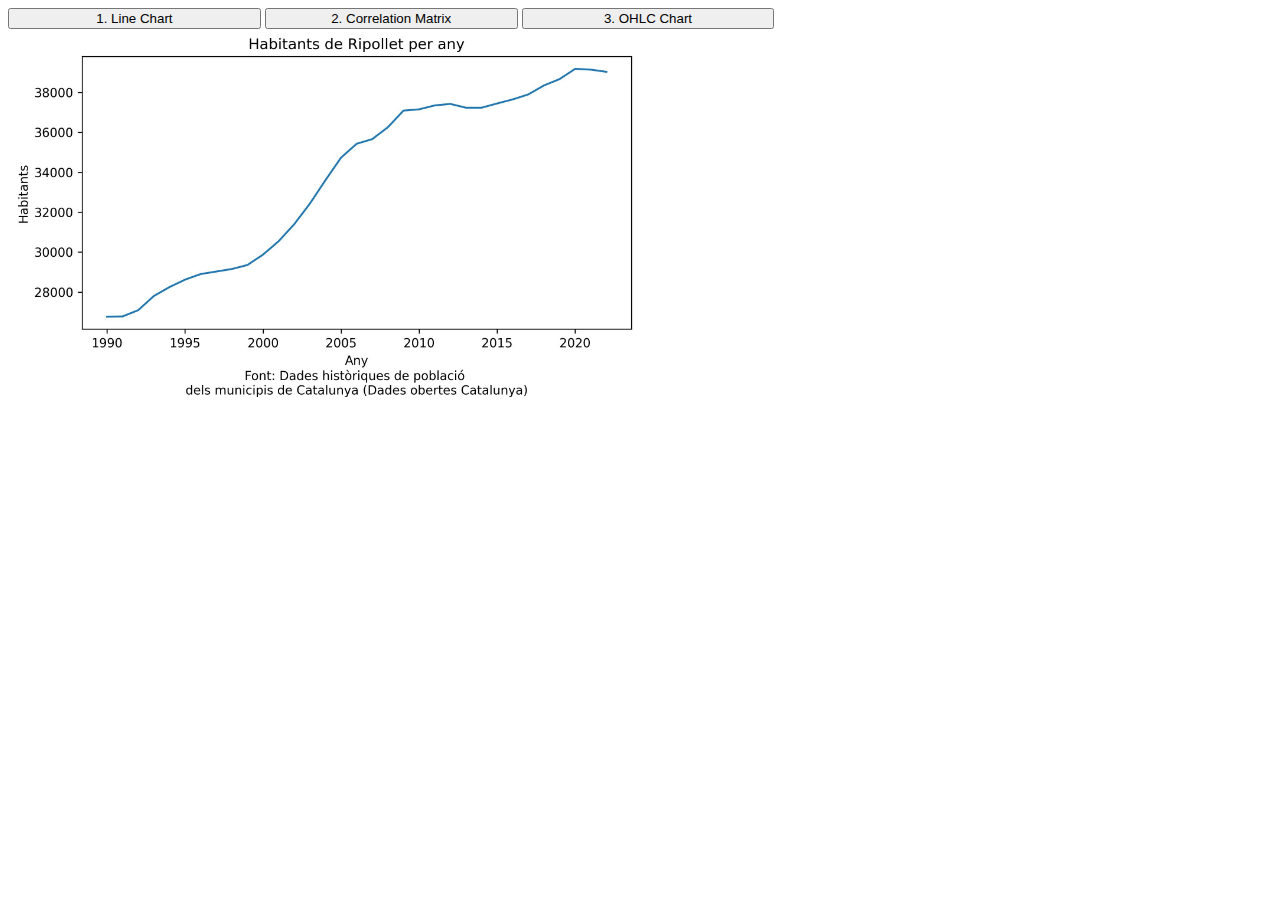
==== index.html @ 3772f801 "added display to image" ====
<!DOCTYPE html>
<html lang="en">
<head>
    <meta charset="UTF-8">
    <meta http-equiv="X-UA-Compatible" content="IE=edge">
    <meta name="viewport" content="width=device-width, initial-scale=1.0">
    <title>PAC 2 - M2.959</title>
    <script src="script.js"></script>
    <link rel="stylesheet" href="styles.css">
</head>
<body>
    <div id="buttons">
        <button onclick="showImage(1)">1. Line Chart</button>
        <button onclick="showImage(2)">2. Correlation Matrix</button>
        <button onclick="showImage(3)">3. OHLC Chart</button>
      </div>
      <div id="images">
        <img id="image1" src="./visualizations/images/line-chart.jpg" style="display: block;">
      </div>
</body>
</html>
---- styles.css ----
button {
  width: 20%;
  text-align: center;
}

img {
    max-width: 50%;
    height: auto;
  }

.buttons {
  width: 100%; 
  text-align: center;
}

.images {
  width: 100%; 
  text-align: center;
}
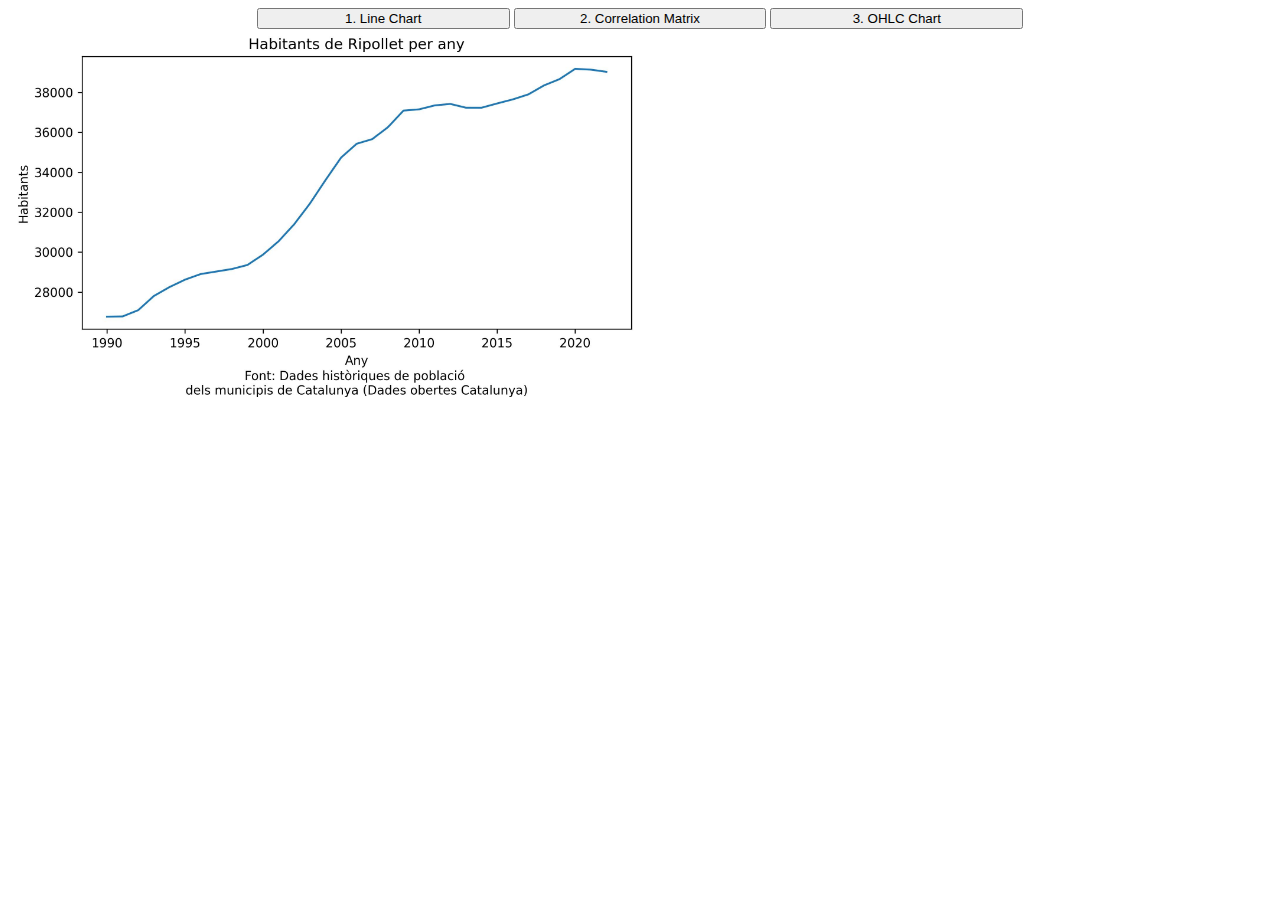
==== commit ec597a31: "modified css" ====
--- a/index.html
+++ b/index.html
@@ -9,12 +9,12 @@
     <link rel="stylesheet" href="styles.css">
 </head>
 <body>
-    <div id="buttons">
+    <div class="buttons">
         <button onclick="showImage(1)">1. Line Chart</button>
         <button onclick="showImage(2)">2. Correlation Matrix</button>
         <button onclick="showImage(3)">3. OHLC Chart</button>
       </div>
-      <div id="images">
+      <div class="images">
         <img id="image1" src="./visualizations/images/line-chart.jpg" style="display: block;">
       </div>
 </body>
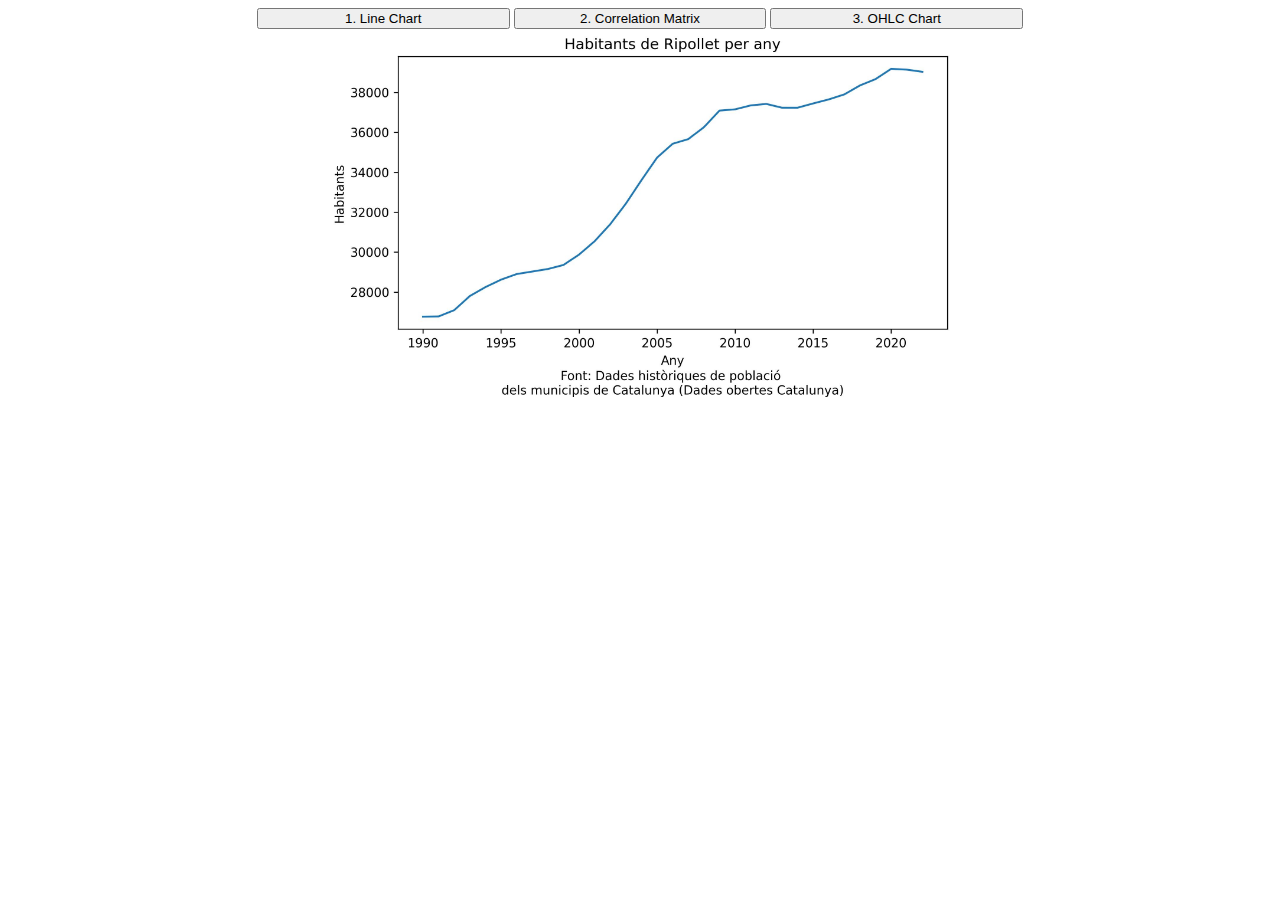
==== commit 14ceebb8: "center image" ====
--- a/index.html
+++ b/index.html
@@ -15,7 +15,7 @@
         <button onclick="showImage(3)">3. OHLC Chart</button>
       </div>
       <div class="images">
-        <img id="image1" src="./visualizations/images/line-chart.jpg" style="display: block;">
+        <img id="image1" src="./visualizations/images/line-chart.jpg">
       </div>
 </body>
 </html>--- a/styles.css
+++ b/styles.css
@@ -6,7 +6,8 @@
 img {
     max-width: 50%;
     height: auto;
-  }
+    margin: 0 auto;
+}
 
 .buttons {
   width: 100%; 
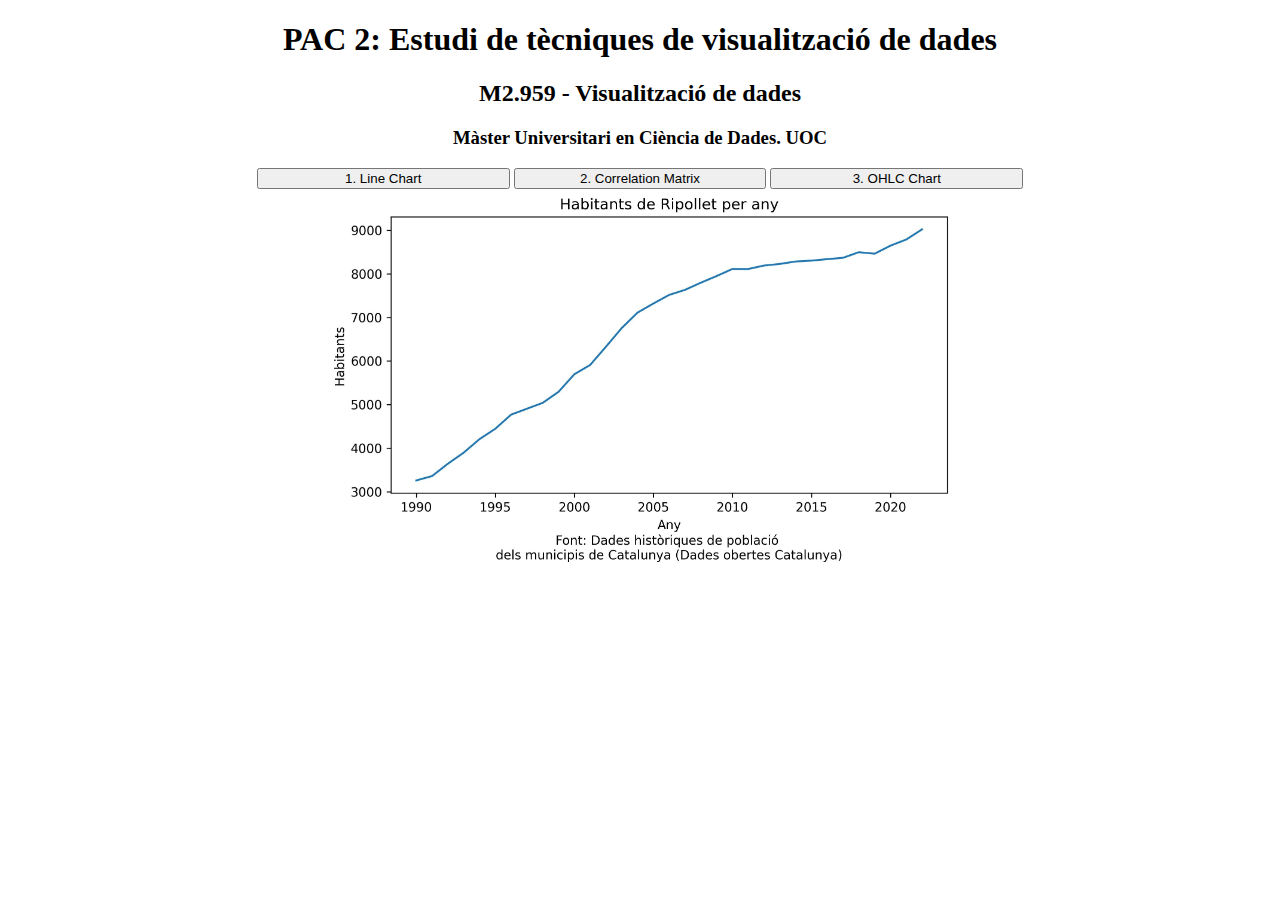
==== commit da49b0e4: "added header" ====
--- a/index.html
+++ b/index.html
@@ -9,6 +9,11 @@
     <link rel="stylesheet" href="styles.css">
 </head>
 <body>
+    <div class="header">
+      <h1>PAC 2: Estudi de tècniques de visualització de dades</h1>
+      <h2>M2.959 - Visualització de dades</h2>
+      <h3>Màster Universitari en Ciència de Dades. UOC</h3>
+    </div>
     <div class="buttons">
         <button onclick="showImage(1)">1. Line Chart</button>
         <button onclick="showImage(2)">2. Correlation Matrix</button>
--- a/styles.css
+++ b/styles.css
@@ -7,6 +7,11 @@
     max-width: 50%;
     height: auto;
     margin: 0 auto;
+}
+
+.header {
+  width: 100%; 
+  text-align: center;
 }
 
 .buttons {
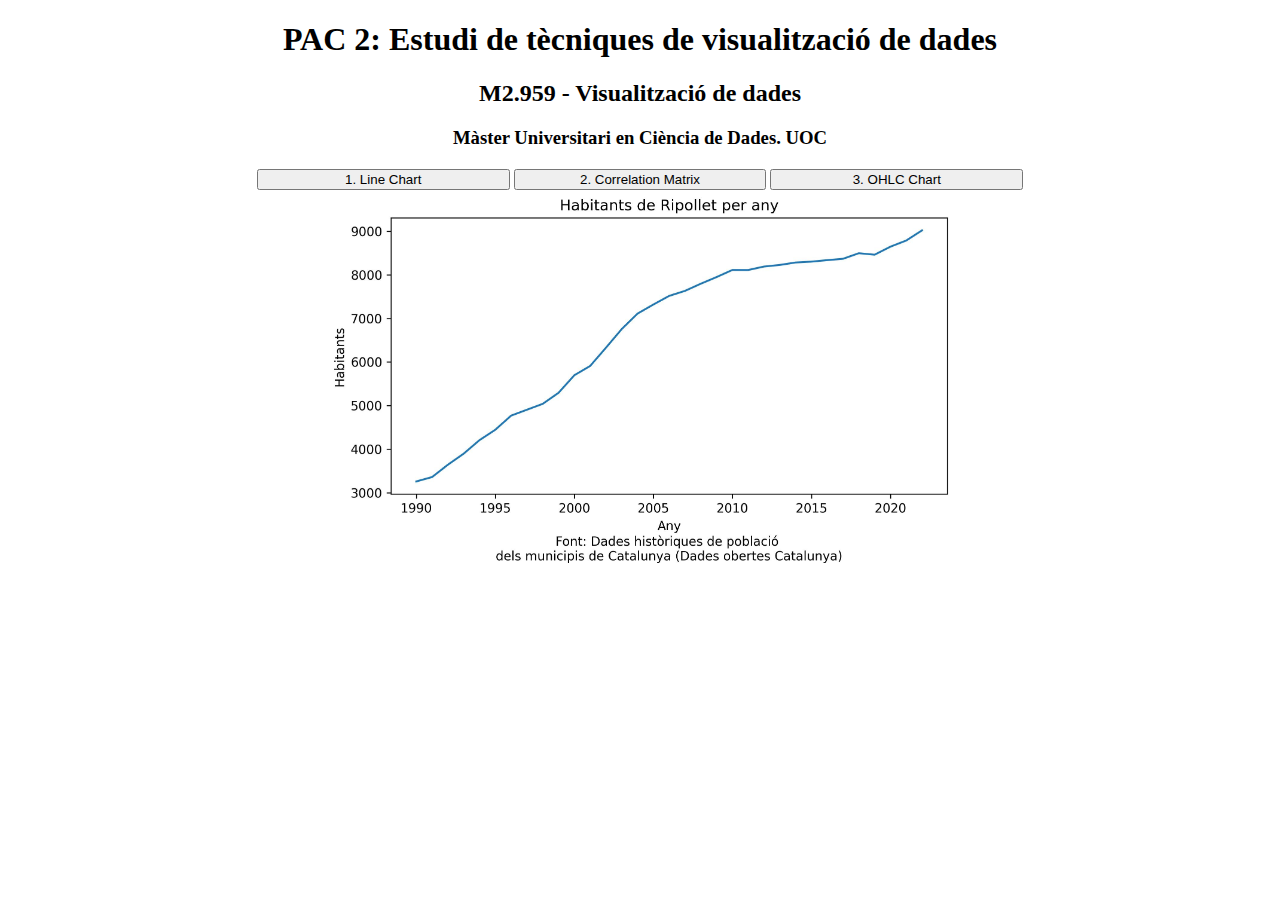
==== commit c60c25df: "centered title" ====
--- a/index.html
+++ b/index.html
@@ -9,7 +9,7 @@
     <link rel="stylesheet" href="styles.css">
 </head>
 <body>
-    <div class="header">
+    <div class="headers">
       <h1>PAC 2: Estudi de tècniques de visualització de dades</h1>
       <h2>M2.959 - Visualització de dades</h2>
       <h3>Màster Universitari en Ciència de Dades. UOC</h3>
--- a/styles.css
+++ b/styles.css
@@ -9,9 +9,11 @@
     margin: 0 auto;
 }
 
-.header {
+.headers {
   width: 100%; 
   text-align: center;
+  margin-top: 10px;
+  margin-bottom: 20px;
 }
 
 .buttons {
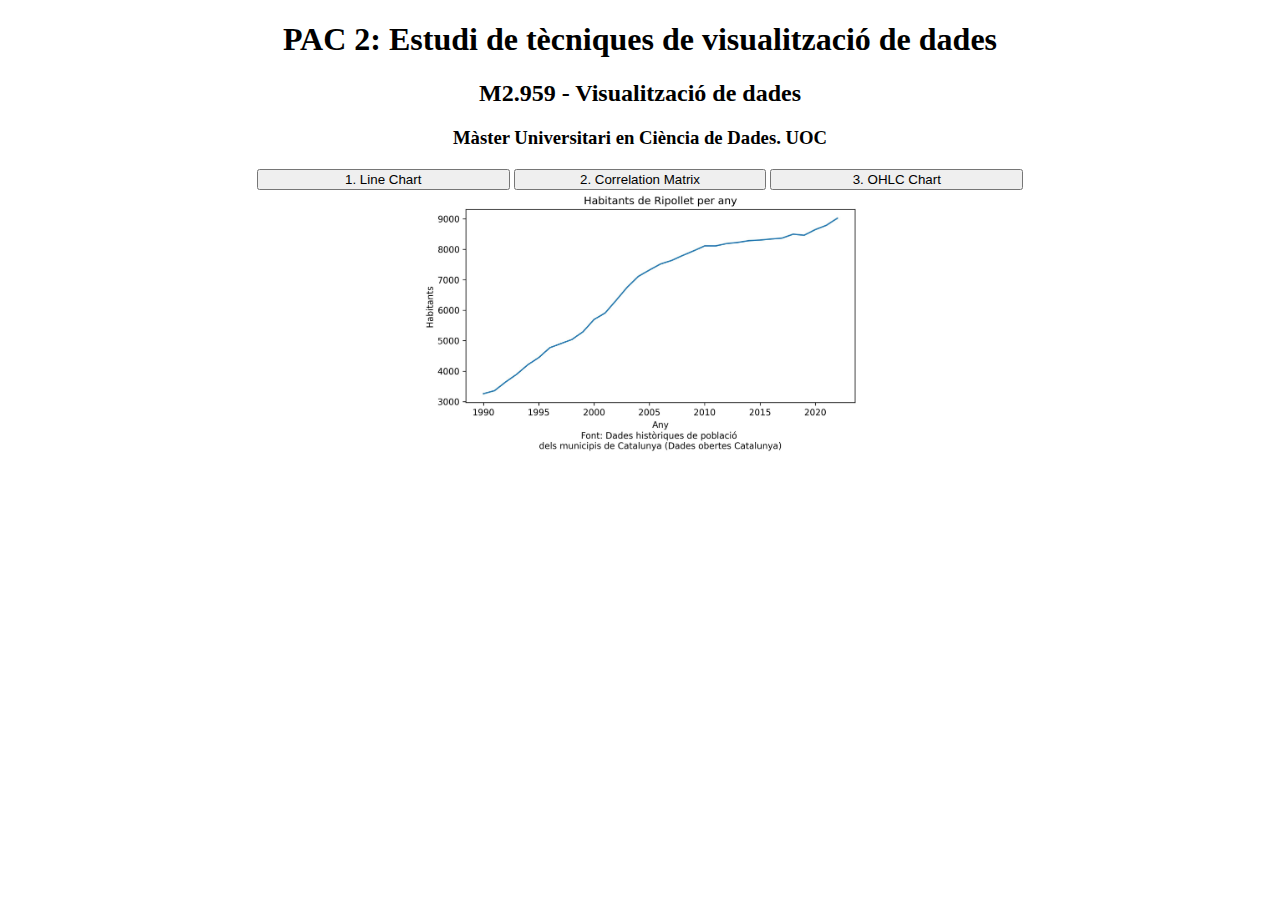
==== commit c72a4f04: "added image to buttons" ====
--- a/index.html
+++ b/index.html
@@ -21,6 +21,7 @@
       </div>
       <div class="images">
         <img id="image1" src="./visualizations/images/line-chart.jpg">
+        <img id="image2" src="./visualizations/images/ohlc-chart.jpg" style="display: none;">
       </div>
 </body>
 </html>--- a/styles.css
+++ b/styles.css
@@ -4,7 +4,7 @@
 }
 
 img {
-    max-width: 50%;
+    max-width: 35%;
     height: auto;
     margin: 0 auto;
 }
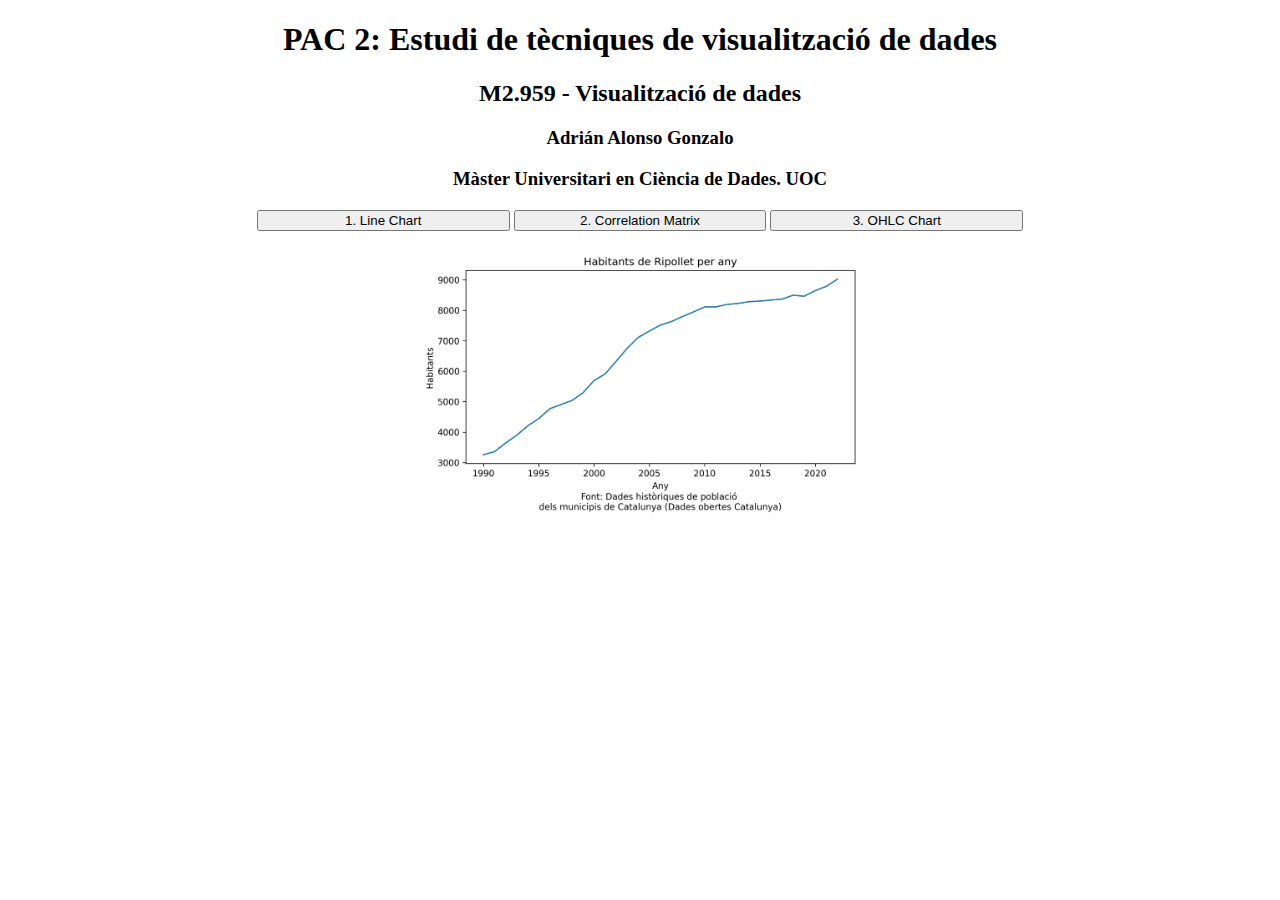
==== commit c615455f: "added correlation-matrix graph" ====
--- a/index.html
+++ b/index.html
@@ -4,7 +4,7 @@
     <meta charset="UTF-8">
     <meta http-equiv="X-UA-Compatible" content="IE=edge">
     <meta name="viewport" content="width=device-width, initial-scale=1.0">
-    <title>PAC 2 - M2.959</title>
+    <title>PAC 2 - M2.959 </title>
     <script src="script.js"></script>
     <link rel="stylesheet" href="styles.css">
 </head>
@@ -12,6 +12,7 @@
     <div class="headers">
       <h1>PAC 2: Estudi de tècniques de visualització de dades</h1>
       <h2>M2.959 - Visualització de dades</h2>
+      <h3>Adrián Alonso Gonzalo</h3>
       <h3>Màster Universitari en Ciència de Dades. UOC</h3>
     </div>
     <div class="buttons">
@@ -21,7 +22,8 @@
       </div>
       <div class="images">
         <img id="image1" src="./visualizations/images/line-chart.jpg">
-        <img id="image2" src="./visualizations/images/ohlc-chart.jpg" style="display: none;">
+        <img id="image2" src="./visualizations/images/correlation-matrix.jpg" style="display: none;">
+        <img id="image3" src="./visualizations/images/ohlc-chart.jpg" style="display: none;">
       </div>
 </body>
 </html>--- a/styles.css
+++ b/styles.css
@@ -24,5 +24,6 @@
 .images {
   width: 100%; 
   text-align: center;
+  margin-top: 20px;
 }
 
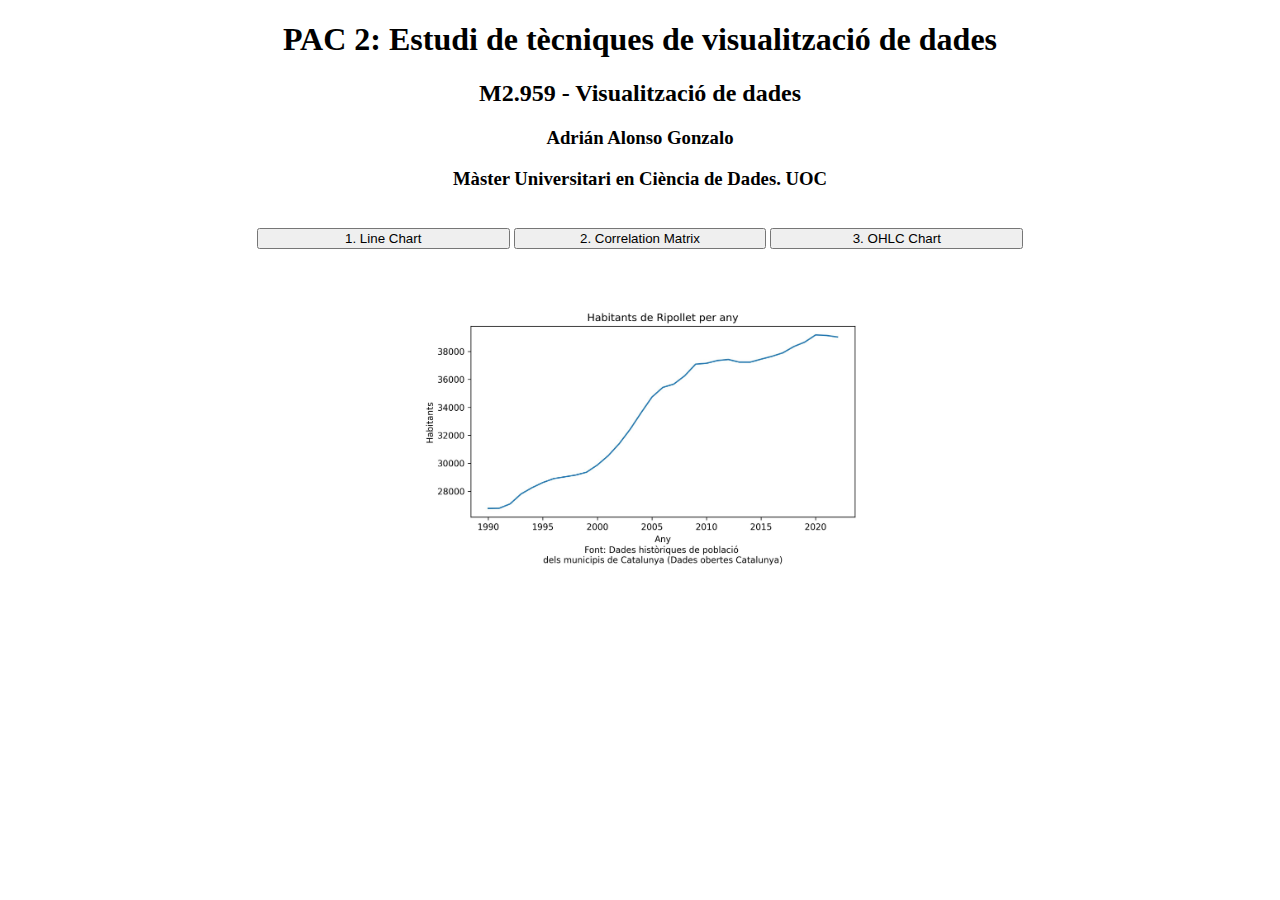
==== commit 33c8d966: "added line breaks" ====
--- a/index.html
+++ b/index.html
@@ -15,11 +15,13 @@
       <h3>Adrián Alonso Gonzalo</h3>
       <h3>Màster Universitari en Ciència de Dades. UOC</h3>
     </div>
+    <br>
     <div class="buttons">
         <button onclick="showImage(1)">1. Line Chart</button>
         <button onclick="showImage(2)">2. Correlation Matrix</button>
         <button onclick="showImage(3)">3. OHLC Chart</button>
       </div>
+      <br>
       <div class="images">
         <img id="image1" src="./visualizations/images/line-chart.jpg">
         <img id="image2" src="./visualizations/images/correlation-matrix.jpg" style="display: none;">
--- a/styles.css
+++ b/styles.css
@@ -19,6 +19,7 @@
 .buttons {
   width: 100%; 
   text-align: center;
+  margin-bottom: 20px;
 }
 
 .images {
